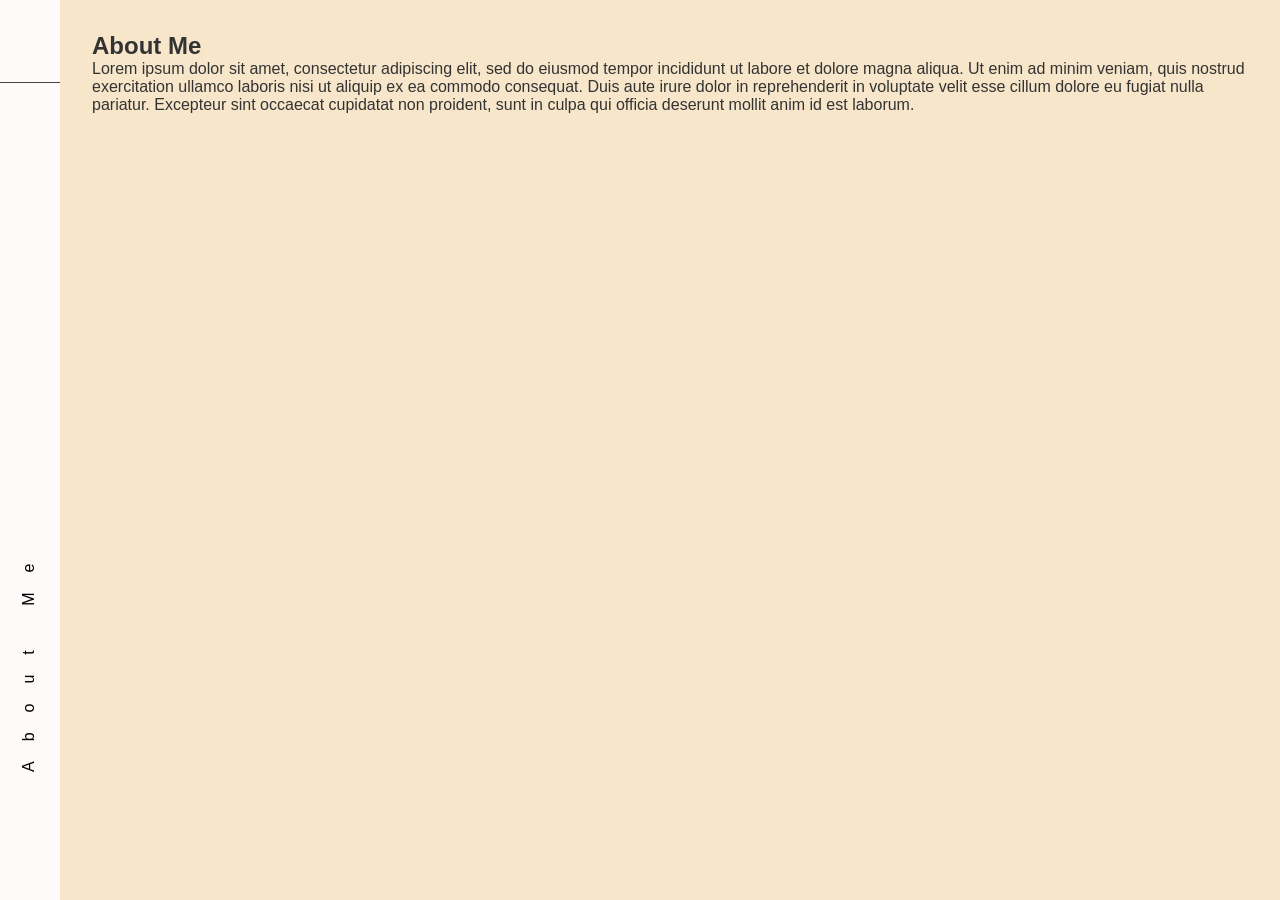
==== site/index.html @ 30c2377b "initial base site commit" ====
<!DOCTYPE html>
<html lang="en">
<head>
    <meta charset="UTF-8">
    <title>Susan Wu</title>
    <meta name="viewport" content="width=device-width, initial-scale=1.0">
    <link rel="stylesheet" href="styles.css">
</head>
<body>

    <aside class="sidebar">
        <div class="sidebar-header">
            <span class="collapsed-text"></span>
            <span class="full-text"><h2>Susan Wu</h2></span>
        </div>
        <nav class="sidebar-nav">
            <button class="sidebar-btn active" data-tab="index">
                <span class="collapsed-text"></span>
                <span class="full-text">About Me</span>
                </button>
            <button class="sidebar-btn" data-tab="projects">
                <span class="collapsed-text"></span>
                <span class="full-text">Projects</span>
            </button>
            <button class="sidebar-btn" data-tab="writeups">
                <span class="collapsed-text"></span>
                <span class="full-text">Write Ups</span>
            </button>
        </nav>
    </aside>

    <main class="main-content">
        <section id="about" class="tab-content active">
            <h2>About Me</h2>
            <p>Lorem ipsum dolor sit amet, consectetur adipiscing elit, sed do eiusmod tempor incididunt ut labore et dolore magna aliqua. Ut enim ad minim veniam, quis nostrud exercitation ullamco laboris nisi ut aliquip ex ea commodo consequat. Duis aute irure dolor in reprehenderit in voluptate velit esse cillum dolore eu fugiat nulla pariatur. Excepteur sint occaecat cupidatat non proident, sunt in culpa qui officia deserunt mollit anim id est laborum.</p>
        </section>

    </main>

    <script src="script.js"></script>
</body>
</html>
---- site/styles.css ----
/* Base */
* {
  margin: 0;
  padding: 0;
  box-sizing: border-box;
  font-family: 'Segoe UI', Tahoma, Geneva, Verdana, sans-serif;
}

body {
  display: flex;
  min-height: 100vh;
  background-color: #F7E6CA;
  color: #333;
}

/* Sidebar */
.sidebar {
  position: fixed;
  left: 0;
  top: 0;
  bottom: 0;
  width: 60px; /* collapsed width */
  background-color: #FFFAFA;
  color: black;
  overflow: hidden;
  transition: width 0.3s;
  display: flex;
  flex-direction: column;
  align-items: center;
}

.sidebar:hover {
  width: 200px; /* expanded width */
}

.sidebar-header {
  width: 100%;
  text-align: center;
  padding: 2rem 0;
  font-weight: bold;
  border-bottom: 1px solid #444;
}

.sidebar-nav {
  display: flex;
  flex-direction: column;
  width: 100%;
  margin-top: auto;
}

.sidebar-btn {
  background: none;
  border: none;
  color: black;
  padding: 1rem;
  text-align: center;
  cursor: pointer;
  width: 100%;
  position: relative;
  overflow: visible;
}

/* ✅ FIXED: hover only works when sidebar is hovered */
.sidebar:hover .sidebar-btn:hover,
.sidebar:hover .sidebar-btn.active {
  background-color: #989fab;
}

/* Hide text when not hovering */
.sidebar:not(:hover) .sidebar-btn span {
  display: none;
}

.sidebar:hover .sidebar-btn span {
  display: inline;
}

/* Collapsed state: rotate text */
.sidebar:not(:hover) .full-text {
  transform: rotate(-90deg);
  transform-origin: left bottom;
  font-size: 0rem;
  opacity: 0;
  margin-left: -10px;
}

.sidebar:not(:hover) button.active .full-text {
  opacity: 1;
  display: block;
  height: 100%;
  width: 100%;
  font-size: 1rem;
  transform-origin: left bottom;
  letter-spacing: 20px;
  margin-left: 80%;
}

/* Rotated text for collapsed sidebar */
button.active .full-text {
  display: block;
  white-space: nowrap;
  opacity: 1;
}

/* Expanded state */
.sidebar:hover .full-text {
  transform: rotate(0deg);
  margin-left: 0;
  opacity: 1;
}

.sidebar:not(:hover) .sidebar-btn .full-text {
  transform: rotate(-90deg);
  display: block;
  text-align: left;
  margin-left: 10px;
  font-size: 0.9rem;
}

/* Main content */
.main-content {
  margin-left: 60px;
  padding: 2rem;
  flex: 1;
  transition: margin-left 0.3s;
}

.sidebar:hover ~ .main-content {
  margin-left: 200px;
}

/* Tab content */
.tab-content {
  display: none;
}

.tab-content.active {
  display: block;
}

.btn {
  display: inline-block;
  margin-top: 1rem;
  padding: 0.5rem 1rem;
  background-color: #989fab;
  color: white;
  border-radius: 8px;
  text-decoration: none;
  transition: background 0.3s;
}

.btn:hover {
  background-color: #0056b3;
}

/* Blog */
.blog-post {
  background-color: #fff;
  padding: 1.5rem;
  border-radius: 15px;
  box-shadow: 0 4px 12px rgba(0,0,0,0.05);
  margin-bottom: 1.5rem;
}
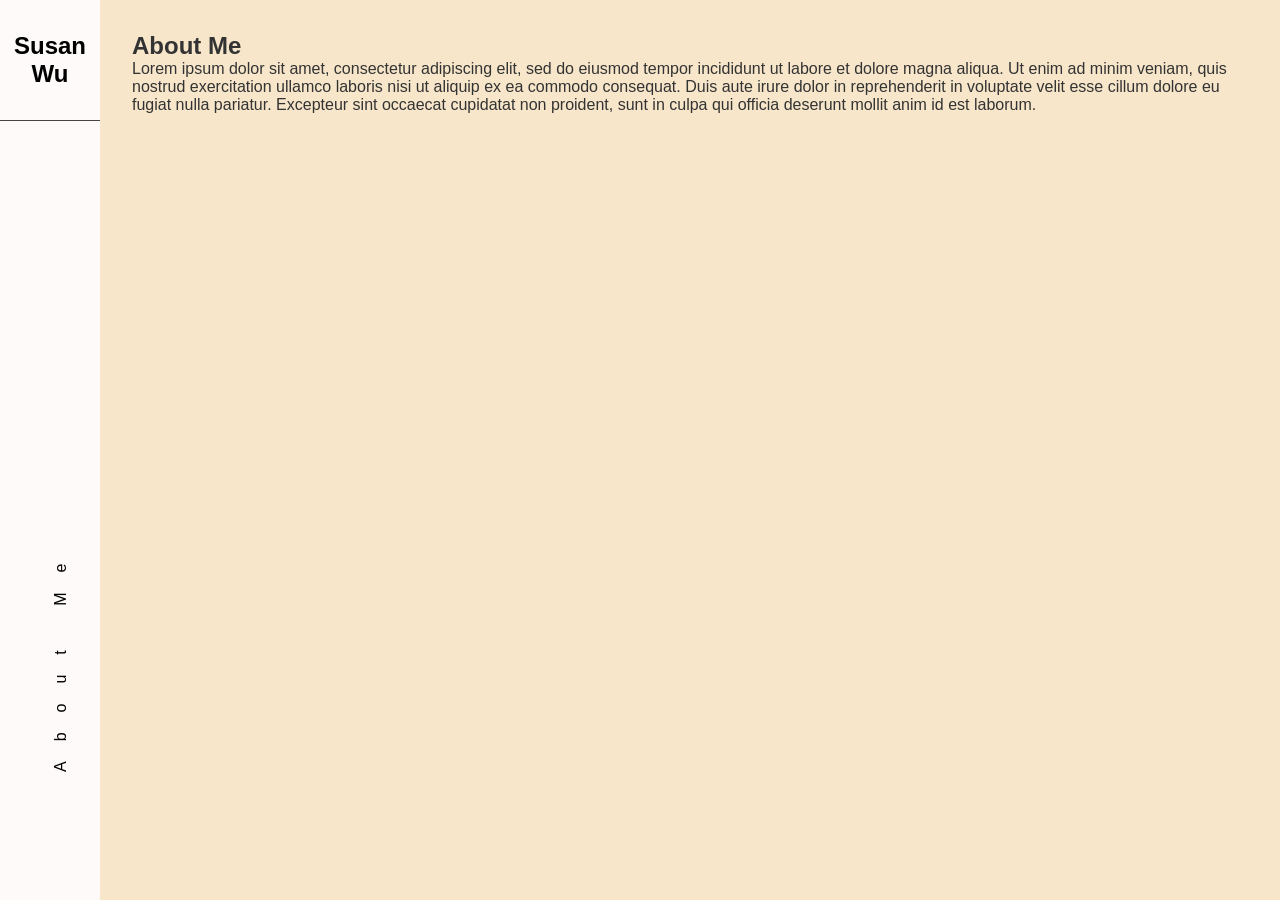
==== commit f7104a9d: "slight changes" ====
--- a/site/index.html
+++ b/site/index.html
@@ -11,7 +11,7 @@
     <aside class="sidebar">
         <div class="sidebar-header">
             <span class="collapsed-text"></span>
-            <span class="full-text"><h2>Susan Wu</h2></span>
+            <span class="name"><h2>Susan Wu</h2></span>
         </div>
         <nav class="sidebar-nav">
             <button class="sidebar-btn active" data-tab="index">
--- a/site/styles.css
+++ b/site/styles.css
@@ -19,7 +19,7 @@
   left: 0;
   top: 0;
   bottom: 0;
-  width: 60px; /* collapsed width */
+  width: 100px; /* collapsed width */
   background-color: #FFFAFA;
   color: black;
   overflow: hidden;
@@ -30,7 +30,7 @@
 }
 
 .sidebar:hover {
-  width: 200px; /* expanded width */
+  width: 300px; /* expanded width */
 }
 
 .sidebar-header {
@@ -60,7 +60,6 @@
   overflow: visible;
 }
 
-/* ✅ FIXED: hover only works when sidebar is hovered */
 .sidebar:hover .sidebar-btn:hover,
 .sidebar:hover .sidebar-btn.active {
   background-color: #989fab;
@@ -119,7 +118,7 @@
 
 /* Main content */
 .main-content {
-  margin-left: 60px;
+  margin-left: 100px;
   padding: 2rem;
   flex: 1;
   transition: margin-left 0.3s;
@@ -152,12 +151,3 @@
 .btn:hover {
   background-color: #0056b3;
 }
-
-/* Blog */
-.blog-post {
-  background-color: #fff;
-  padding: 1.5rem;
-  border-radius: 15px;
-  box-shadow: 0 4px 12px rgba(0,0,0,0.05);
-  margin-bottom: 1.5rem;
-}
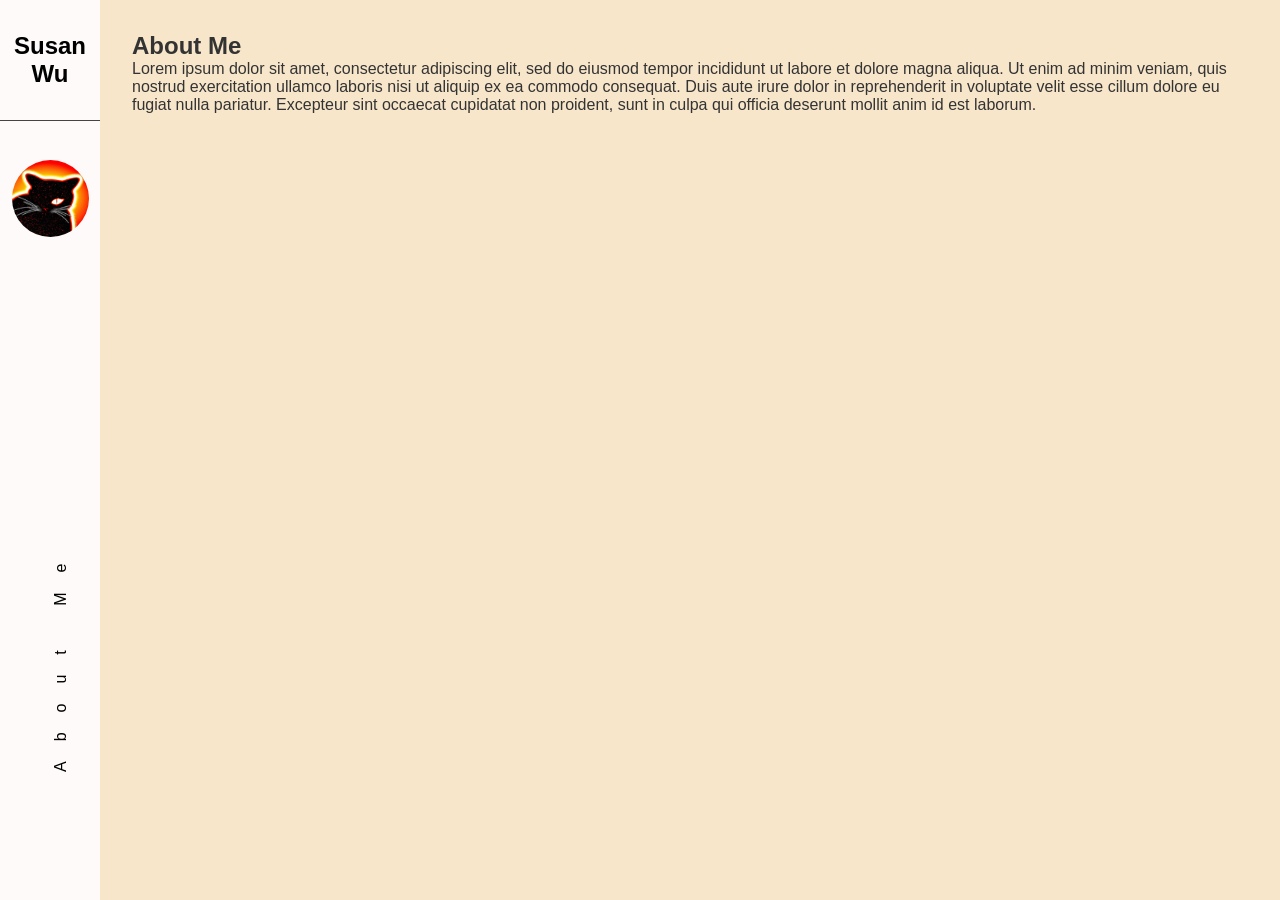
==== commit d45ea398: "profile picture add" ====
--- a/site/index.html
+++ b/site/index.html
@@ -12,7 +12,11 @@
         <div class="sidebar-header">
             <span class="collapsed-text"></span>
             <span class="name"><h2>Susan Wu</h2></span>
+            
         </div>
+        <span>
+            <img class="profile-picture" src="github_prof_pic.png" alt="profile_pic">
+        </span>
         <nav class="sidebar-nav">
             <button class="sidebar-btn active" data-tab="index">
                 <span class="collapsed-text"></span>
--- a/site/styles.css
+++ b/site/styles.css
@@ -151,3 +151,12 @@
 .btn:hover {
   background-color: #0056b3;
 }
+
+
+/* Profile Picture */
+.profile-picture {
+  margin-top: 50%;
+  width: 100%; 
+  height: 50%;
+  border-radius:50%;
+}
